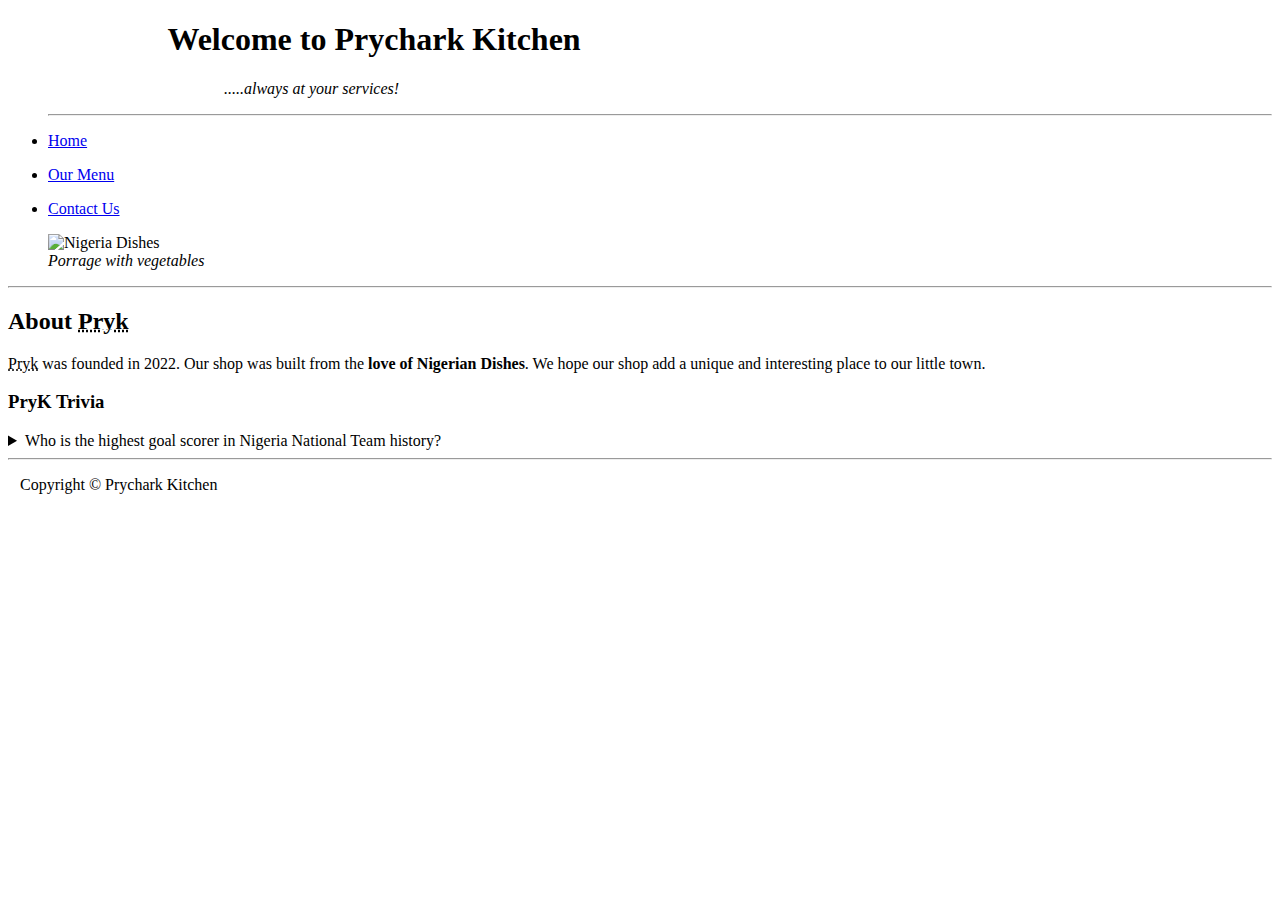
==== about.html @ cfee5408 "Add files via upload" ====
<!DOCTYPE html>
<html lang="en">
  <head>
    <meta charset="UTF-8" />
    <meta name="viewport" content="width=device-width, initial-scale=1.0" />
    <meta http-equiv="X-UA-Compatible" content="IE=edge" />
    <meta
      name="description"
      content="This page contain information about Prychark Kitchen."
    />
    <title>Prychark Kitchen</title>
    <link rel="icon" href="logo.ico" type="image/x-icon" />
    <link rel="stylesheet" href="main.css" />
  </head>
  <body>
    <header>
      <h1>
        &nbsp;&nbsp;&nbsp;&nbsp;&nbsp;&nbsp;&nbsp;&nbsp;&nbsp;&nbsp;&nbsp;&nbsp;&nbsp;&nbsp;&nbsp;&nbsp;&nbsp;&nbsp;&nbsp;
        Welcome to Prychark Kitchen
      </h1>
      <p>
        <em
          >&nbsp;&nbsp;&nbsp;&nbsp;&nbsp;&nbsp;&nbsp;&nbsp;&nbsp;&nbsp;&nbsp;&nbsp;&nbsp;&nbsp;&nbsp;&nbsp;&nbsp;&nbsp;&nbsp;&nbsp;&nbsp;&nbsp;&nbsp;&nbsp;&nbsp;&nbsp;&nbsp;&nbsp;&nbsp;&nbsp;&nbsp;&nbsp;&nbsp;&nbsp;&nbsp;&nbsp;&nbsp;&nbsp;&nbsp;&nbsp;&nbsp;&nbsp;&nbsp;&nbsp;&nbsp;&nbsp;&nbsp;&nbsp;&nbsp;&nbsp;&nbsp;&nbsp;&nbsp;&nbsp;.....always
          at your services!</em
        >
      </p>

      <nav>
        <ul>
          <hr />
          <li>
            <p><a href="/">Home</a></p>
          </li>
          <li>
            <p><a href="menu.html">Our Menu</a></p>
          </li>
          <li>
            <p><a href="contact.html">Contact Us</a></p>
          </li>
          <img src="img/images.jpeg" alt="Nigeria Dishes" />
          <link rel="stylesheet" href="main.css" />
          <figcaption>
            <em> Porrage with vegetables</em>
          </figcaption>
        </ul>
      </nav>
    </header>

    <hr />
    <main>
      <h2>About <abbr title="Prychark Kitchen">Pryk</abbr></h2>
      <article id="about Prychark">
        <p>
          <abbr title="Prychark Kitchen">Pryk</abbr> was founded in
          <time datetime="2022">2022</time>. Our shop was built from the
          <strong>love of Nigerian Dishes</strong>. We hope our shop add a
          unique and interesting place to our little town.
        </p>
        <aside>
          <h3>PryK Trivia</h3>
          <details>
            <summary>
              Who is the highest goal scorer in Nigeria National Team history?
            </summary>
            <p>Ahmed Musa</p>
          </details>
        </aside>
      </article>
    </main>
    <hr />

    <footer>
      <p>&nbsp;&nbsp; Copyright &copy; Prychark Kitchen</p>
    </footer>
  </body>
</html>
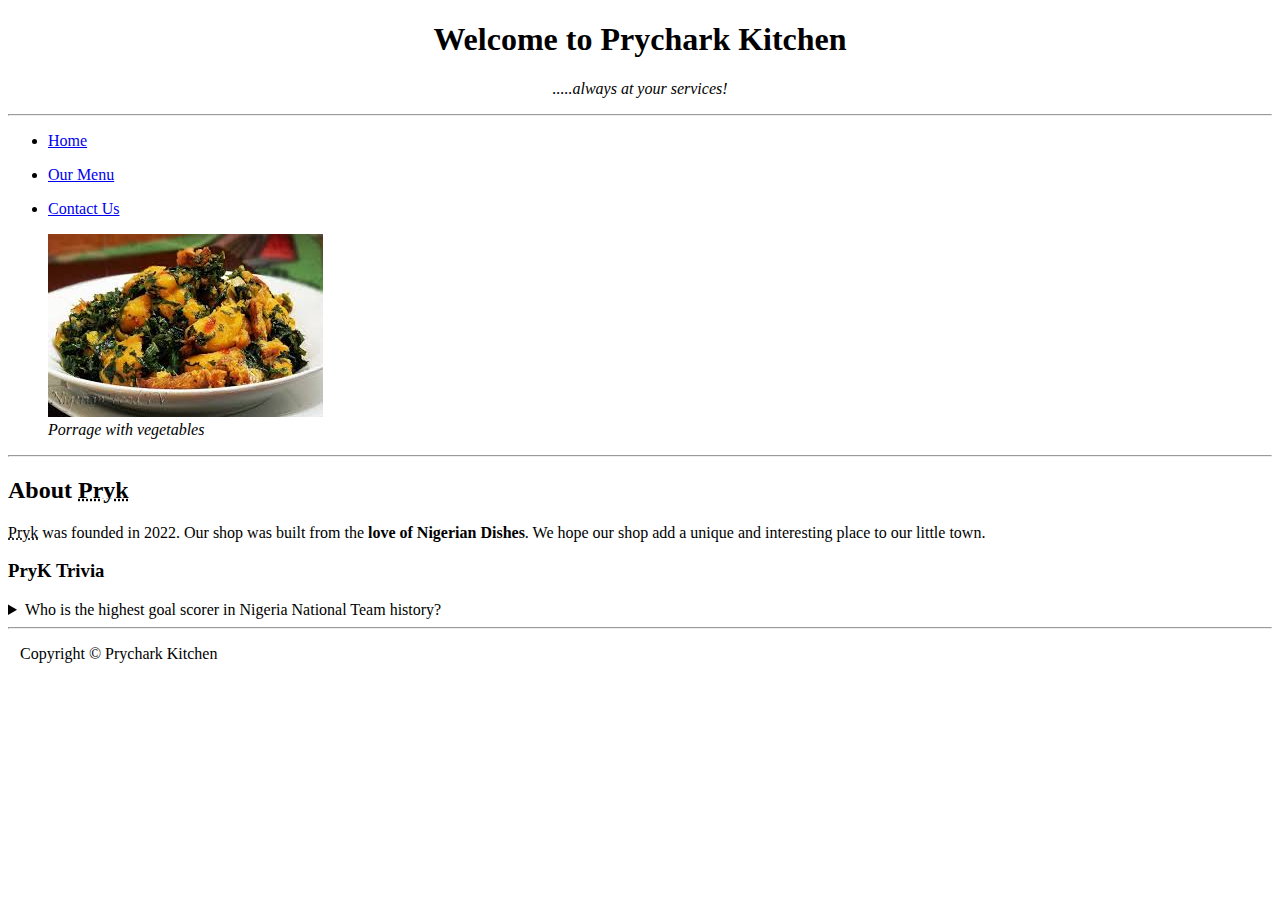
==== commit 92c1be6f: "new commit" ====
--- a/about.html
+++ b/about.html
@@ -14,20 +14,15 @@
   </head>
   <body>
     <header>
-      <h1>
-        &nbsp;&nbsp;&nbsp;&nbsp;&nbsp;&nbsp;&nbsp;&nbsp;&nbsp;&nbsp;&nbsp;&nbsp;&nbsp;&nbsp;&nbsp;&nbsp;&nbsp;&nbsp;&nbsp;
-        Welcome to Prychark Kitchen
-      </h1>
-      <p>
-        <em
-          >&nbsp;&nbsp;&nbsp;&nbsp;&nbsp;&nbsp;&nbsp;&nbsp;&nbsp;&nbsp;&nbsp;&nbsp;&nbsp;&nbsp;&nbsp;&nbsp;&nbsp;&nbsp;&nbsp;&nbsp;&nbsp;&nbsp;&nbsp;&nbsp;&nbsp;&nbsp;&nbsp;&nbsp;&nbsp;&nbsp;&nbsp;&nbsp;&nbsp;&nbsp;&nbsp;&nbsp;&nbsp;&nbsp;&nbsp;&nbsp;&nbsp;&nbsp;&nbsp;&nbsp;&nbsp;&nbsp;&nbsp;&nbsp;&nbsp;&nbsp;&nbsp;&nbsp;&nbsp;&nbsp;.....always
-          at your services!</em
-        >
+      <h1 align="center">Welcome to Prychark Kitchen</h1>
+      <p align="center">
+        <em>.....always at your services!</em>
       </p>
+
+      <hr />
 
       <nav>
         <ul>
-          <hr />
           <li>
             <p><a href="/">Home</a></p>
           </li>
@@ -37,19 +32,21 @@
           <li>
             <p><a href="contact.html">Contact Us</a></p>
           </li>
-          <img src="img/images.jpeg" alt="Nigeria Dishes" />
-          <link rel="stylesheet" href="main.css" />
-          <figcaption>
-            <em> Porrage with vegetables</em>
-          </figcaption>
         </ul>
       </nav>
     </header>
+    <figure>
+      <img src="img/images.jpeg" alt="Nigeria Dishes" />
+      <link rel="stylesheet" href="main.css" />
+      <figcaption>
+        <em> Porrage with vegetables</em>
+      </figcaption>
+    </figure>
 
     <hr />
     <main>
-      <h2>About <abbr title="Prychark Kitchen">Pryk</abbr></h2>
-      <article id="about Prychark">
+      <article>
+        <h2>About <abbr title="Prychark Kitchen">Pryk</abbr></h2>
         <p>
           <abbr title="Prychark Kitchen">Pryk</abbr> was founded in
           <time datetime="2022">2022</time>. Our shop was built from the
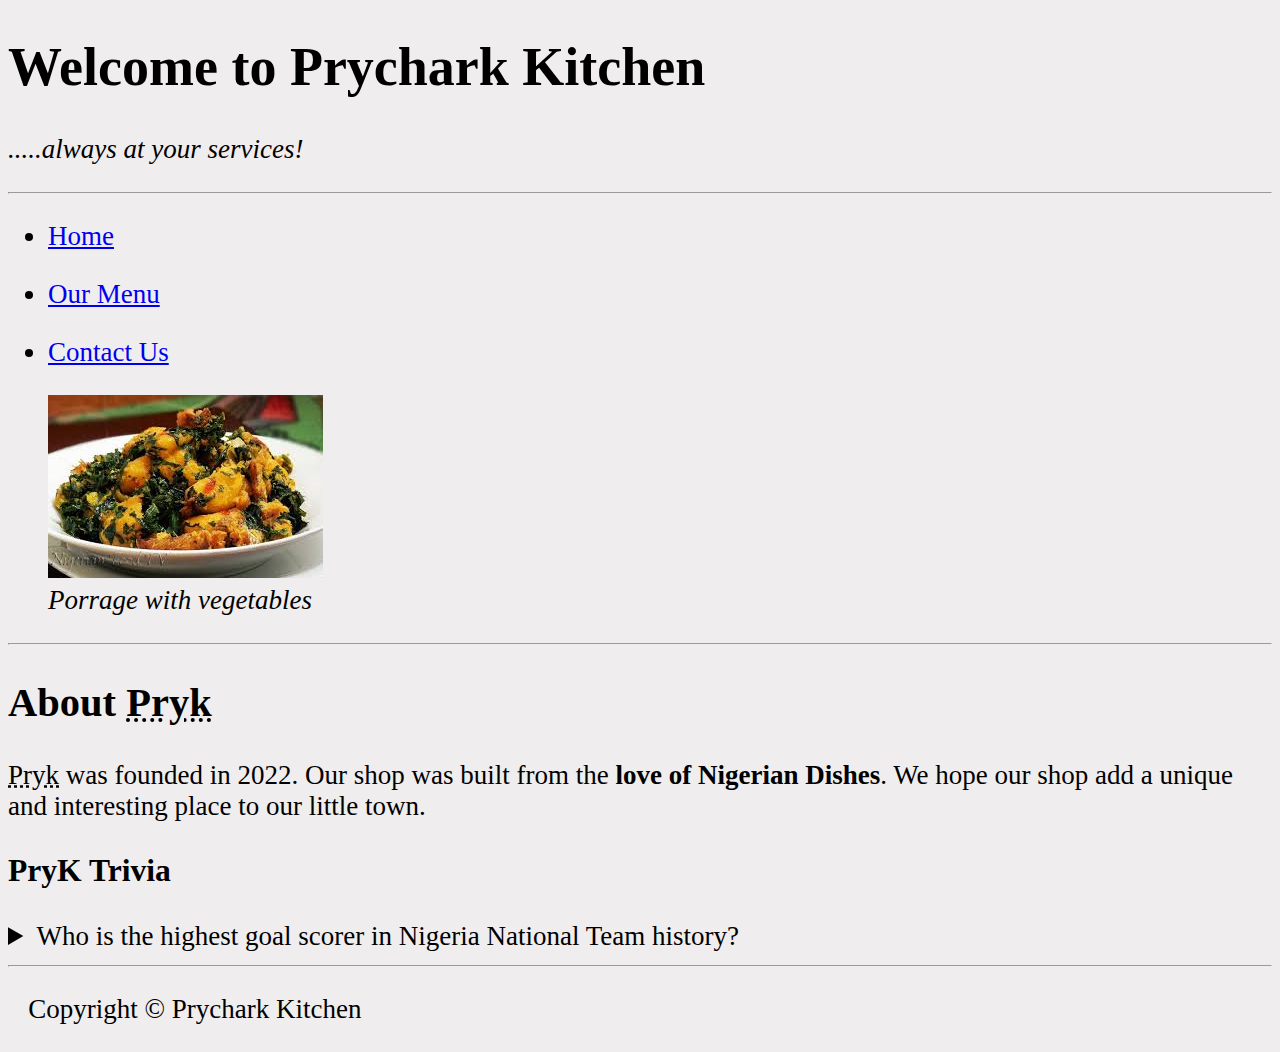
==== commit ad2f0883: "new commit" ====
--- a/about.html
+++ b/about.html
@@ -10,12 +10,12 @@
     />
     <title>Prychark Kitchen</title>
     <link rel="icon" href="logo.ico" type="image/x-icon" />
-    <link rel="stylesheet" href="main.css" />
+    <link rel="stylesheet" href="css/main.css" />
   </head>
   <body>
     <header>
-      <h1 align="center">Welcome to Prychark Kitchen</h1>
-      <p align="center">
+      <h1>Welcome to Prychark Kitchen</h1>
+      <p>
         <em>.....always at your services!</em>
       </p>
 
@@ -35,6 +35,7 @@
         </ul>
       </nav>
     </header>
+
     <figure>
       <img src="img/images.jpeg" alt="Nigeria Dishes" />
       <link rel="stylesheet" href="main.css" />
--- a/css/main.css
+++ b/css/main.css
@@ -0,0 +1,12 @@
+table, tr, th,  td{
+    border: 3.4px solid black;
+    font-family: 'Courier New', Courier, monospace;
+    border-collapse:separate;
+    padding: 1rem;
+}
+
+body{
+    font-size: 27px;
+    background-color:#F0EDEE;
+    color: #000;
+}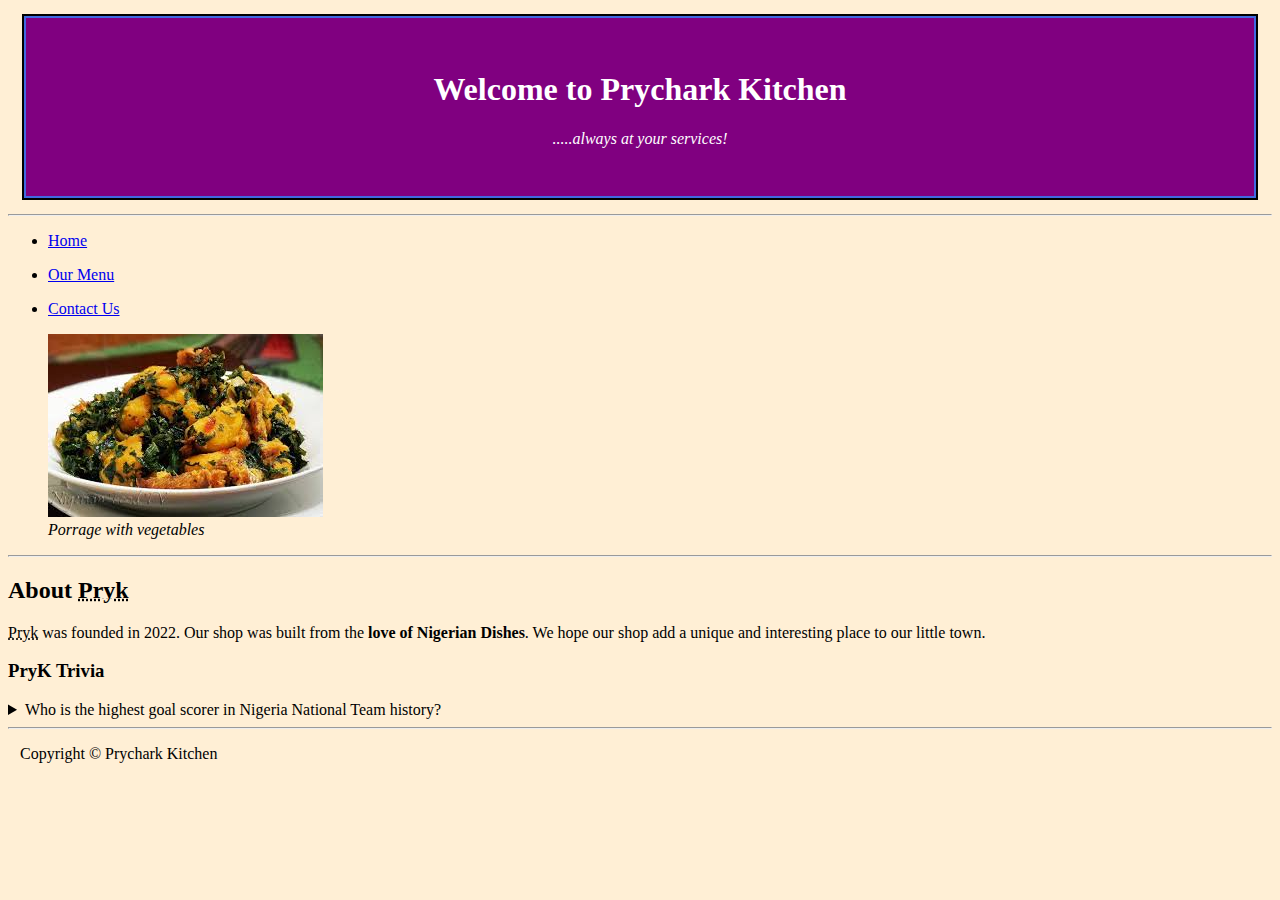
==== commit ced00175: "new commit" ====
--- a/about.html
+++ b/about.html
@@ -13,14 +13,16 @@
     <link rel="stylesheet" href="css/main.css" />
   </head>
   <body>
-    <header>
+    <header class="head">
       <h1>Welcome to Prychark Kitchen</h1>
       <p>
         <em>.....always at your services!</em>
       </p>
+    </header>
 
-      <hr />
+    <hr />
 
+    <section>
       <nav>
         <ul>
           <li>
@@ -34,7 +36,7 @@
           </li>
         </ul>
       </nav>
-    </header>
+    </section>
 
     <figure>
       <img src="img/images.jpeg" alt="Nigeria Dishes" />
--- a/css/main.css
+++ b/css/main.css
@@ -6,7 +6,31 @@
 }
 
 body{
-    font-size: 27px;
-    background-color:#F0EDEE;
+    box-sizing: border-box;
+    background-color:papayawhip;
     color: #000;
+}
+
+.head {
+    background-color:rgba(128, 0, 128, 1);
+    color:white;
+    font-family:cursive;
+    text-align: center;
+    border: 2px solid royalblue;
+    margin: 1em;
+    padding: 2em;
+    outline: 2px solid black;
+}
+
+a:visited{
+    color:rgb(0, 100, 5);
+}
+
+a:hover, a:focus{
+    color:rgba(128, 0, 128, 1);
+    background: green;
+}
+
+a:active{
+    color: crimson;
 }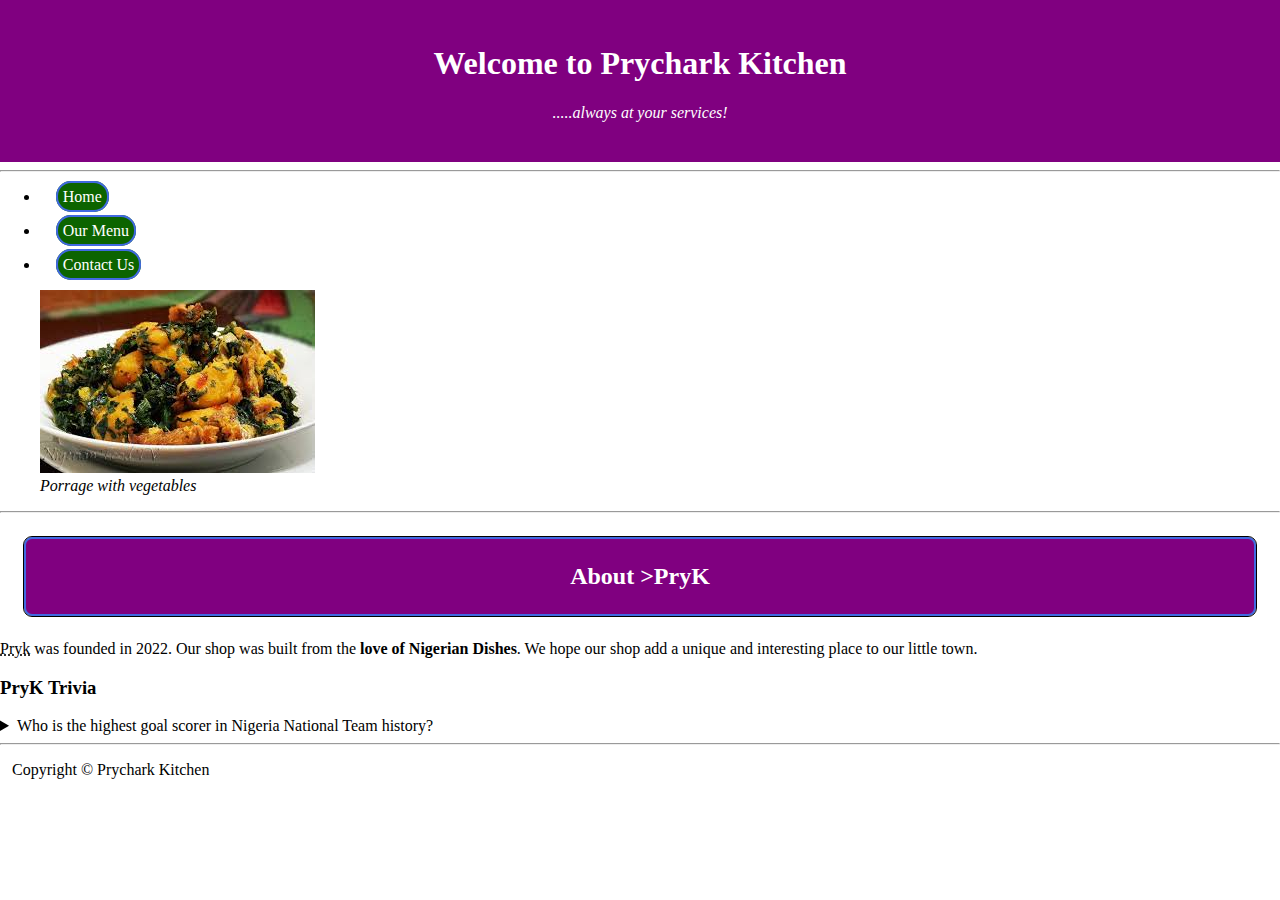
==== commit 5a98a31f: "new commit" ====
--- a/about.html
+++ b/about.html
@@ -22,21 +22,19 @@
 
     <hr />
 
-    <section>
-      <nav>
-        <ul>
-          <li>
-            <p><a href="/">Home</a></p>
-          </li>
-          <li>
-            <p><a href="menu.html">Our Menu</a></p>
-          </li>
-          <li>
-            <p><a href="contact.html">Contact Us</a></p>
-          </li>
-        </ul>
-      </nav>
-    </section>
+    <nav>
+      <ul>
+        <li>
+          <p><a href="/">Home</a></p>
+        </li>
+        <li>
+          <p><a href="menu.html">Our Menu</a></p>
+        </li>
+        <li>
+          <p><a href="contact.html">Contact Us</a></p>
+        </li>
+      </ul>
+    </nav>
 
     <figure>
       <img src="img/images.jpeg" alt="Nigeria Dishes" />
@@ -49,7 +47,7 @@
     <hr />
     <main>
       <article>
-        <h2>About <abbr title="Prychark Kitchen">Pryk</abbr></h2>
+        <h2>About >PryK</h2>
         <p>
           <abbr title="Prychark Kitchen">Pryk</abbr> was founded in
           <time datetime="2022">2022</time>. Our shop was built from the
--- a/css/main.css
+++ b/css/main.css
@@ -6,9 +6,13 @@
 }
 
 body{
-    box-sizing: border-box;
-    background-color:papayawhip;
+    box-sizing:content-box;
+    margin-left: 0px;
+    margin-top: 0px;
+    margin-left: 0px;
+    background-color:white;
     color: #000;
+    width: 100%;
 }
 
 .head {
@@ -16,21 +20,38 @@
     color:white;
     font-family:cursive;
     text-align: center;
+    padding: 1.5em;  
+}
+
+.head{
+    position: sticky;
+    top: 0;
+}
+
+a{
+    background-color:rgb(12, 100, 0);
+    color: #ffff;
+    padding: 0.3em;
     border: 2px solid royalblue;
     margin: 1em;
-    padding: 2em;
-    outline: 2px solid black;
+    border-radius: 15px;
+    text-decoration: none;
 }
 
-a:visited{
-    color:rgb(0, 100, 5);
+
+a:hover , a:focus{
+    color: red;
 }
 
-a:hover, a:focus{
-    color:rgba(128, 0, 128, 1);
-    background: green;
-}
-
-a:active{
-    color: crimson;
-}+h2{
+    text-align: center;
+    border: 0.5px;
+    margin: 1em;
+    padding: 1.5rem;
+    color: white;
+    background-color: purple;
+    font-family:cursive;
+    outline: 1px solid black;
+    border-radius: 8px;
+    border: 2px solid royalblue;
+} 
